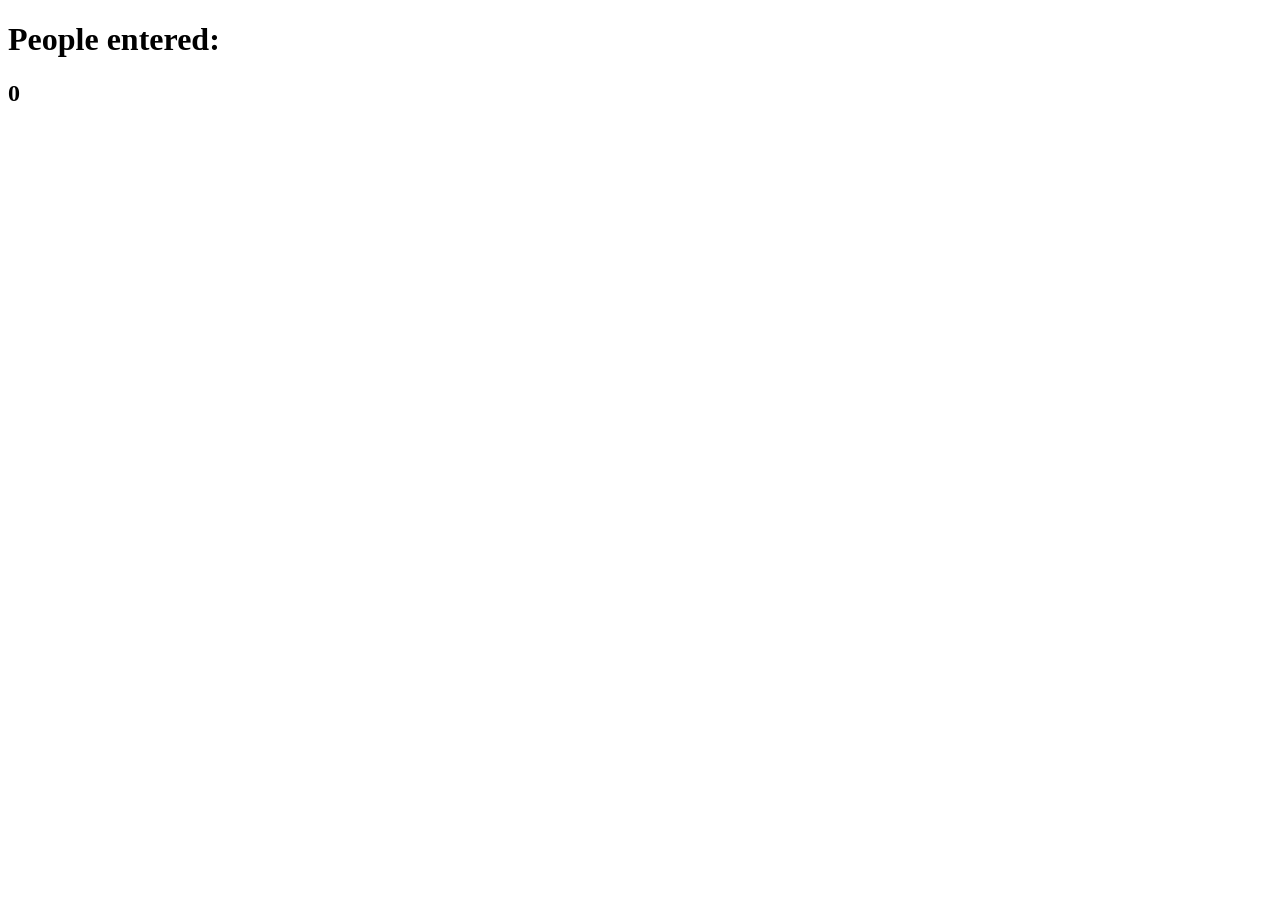
==== Blackjack Game/index.html @ 3efdde37 "initial commit" ====
<!DOCTYPE html>
<html lang="en">
  <head>
    <meta charset="UTF-8">
    <meta name="viewport" content="width=device-width, initial-scale=1.0">
    <link rel="stylesheet" href="styles.css">
    
    <title>Passenger Counter App</title>
  </head>
  <body>
    <h1>People entered:</h1>
    <h2 id="count-el">0</h2>

    <script src="index.js"></script>
  </body>
</html>
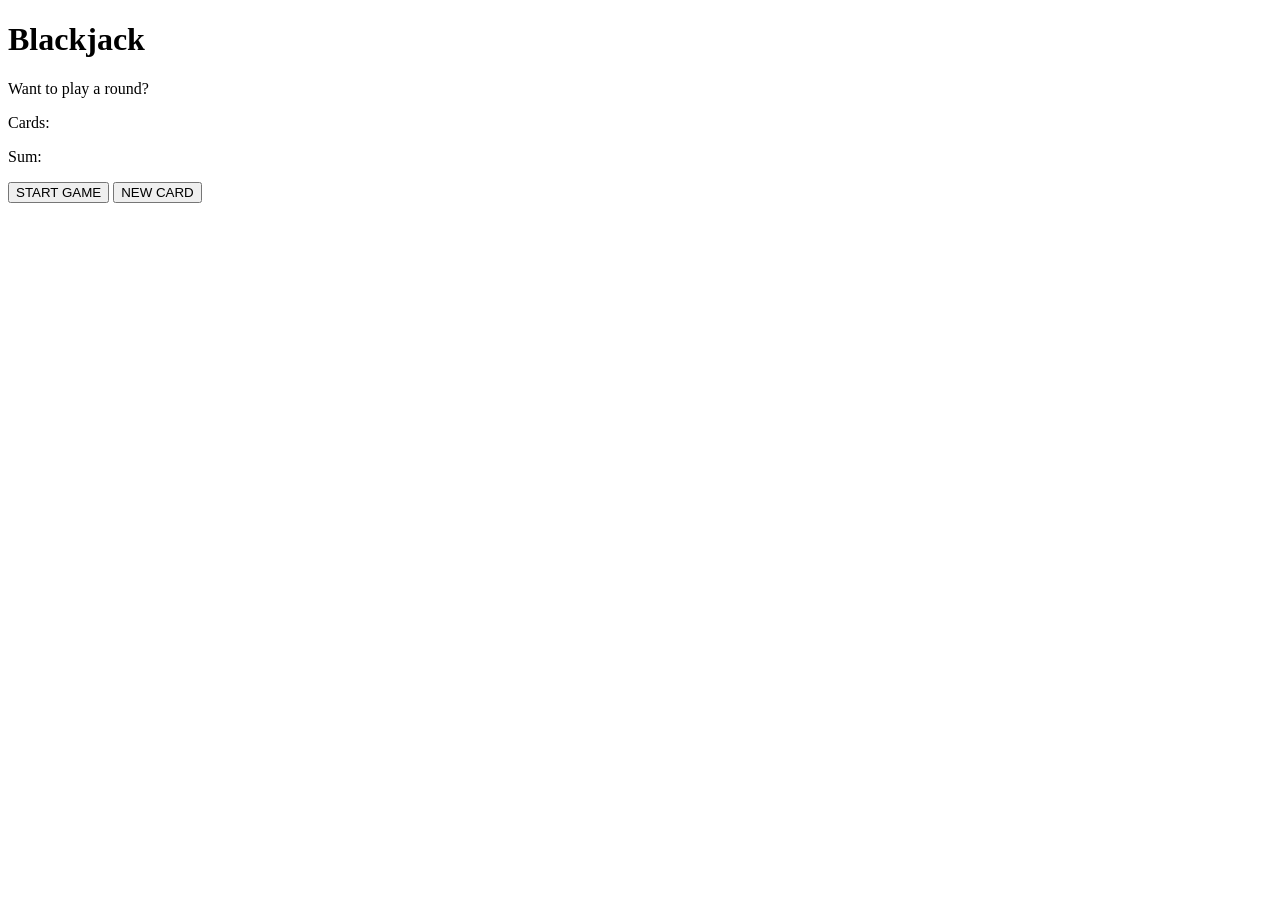
==== commit 768e43ce: "Blackjack game complete!" ====
--- a/Blackjack Game/index.html
+++ b/Blackjack Game/index.html
@@ -2,14 +2,20 @@
 <html lang="en">
   <head>
     <meta charset="UTF-8">
+    <meta name="author" content="Philip Chege">
     <meta name="viewport" content="width=device-width, initial-scale=1.0">
     <link rel="stylesheet" href="styles.css">
     
     <title>Passenger Counter App</title>
   </head>
   <body>
-    <h1>People entered:</h1>
-    <h2 id="count-el">0</h2>
+    <h1>Blackjack</h1>
+    <p id="message-el">Want to play a round?</p>
+    <p id="cards-el">Cards:</p>
+    <p id="sum-el">Sum:</p>
+    <button id="btn-start" onclick="startGame()">START GAME</button>
+    <button id="new-card" onclick="newCard()">NEW CARD</button>
+    <p id="player-el"></p>
 
     <script src="index.js"></script>
   </body>
